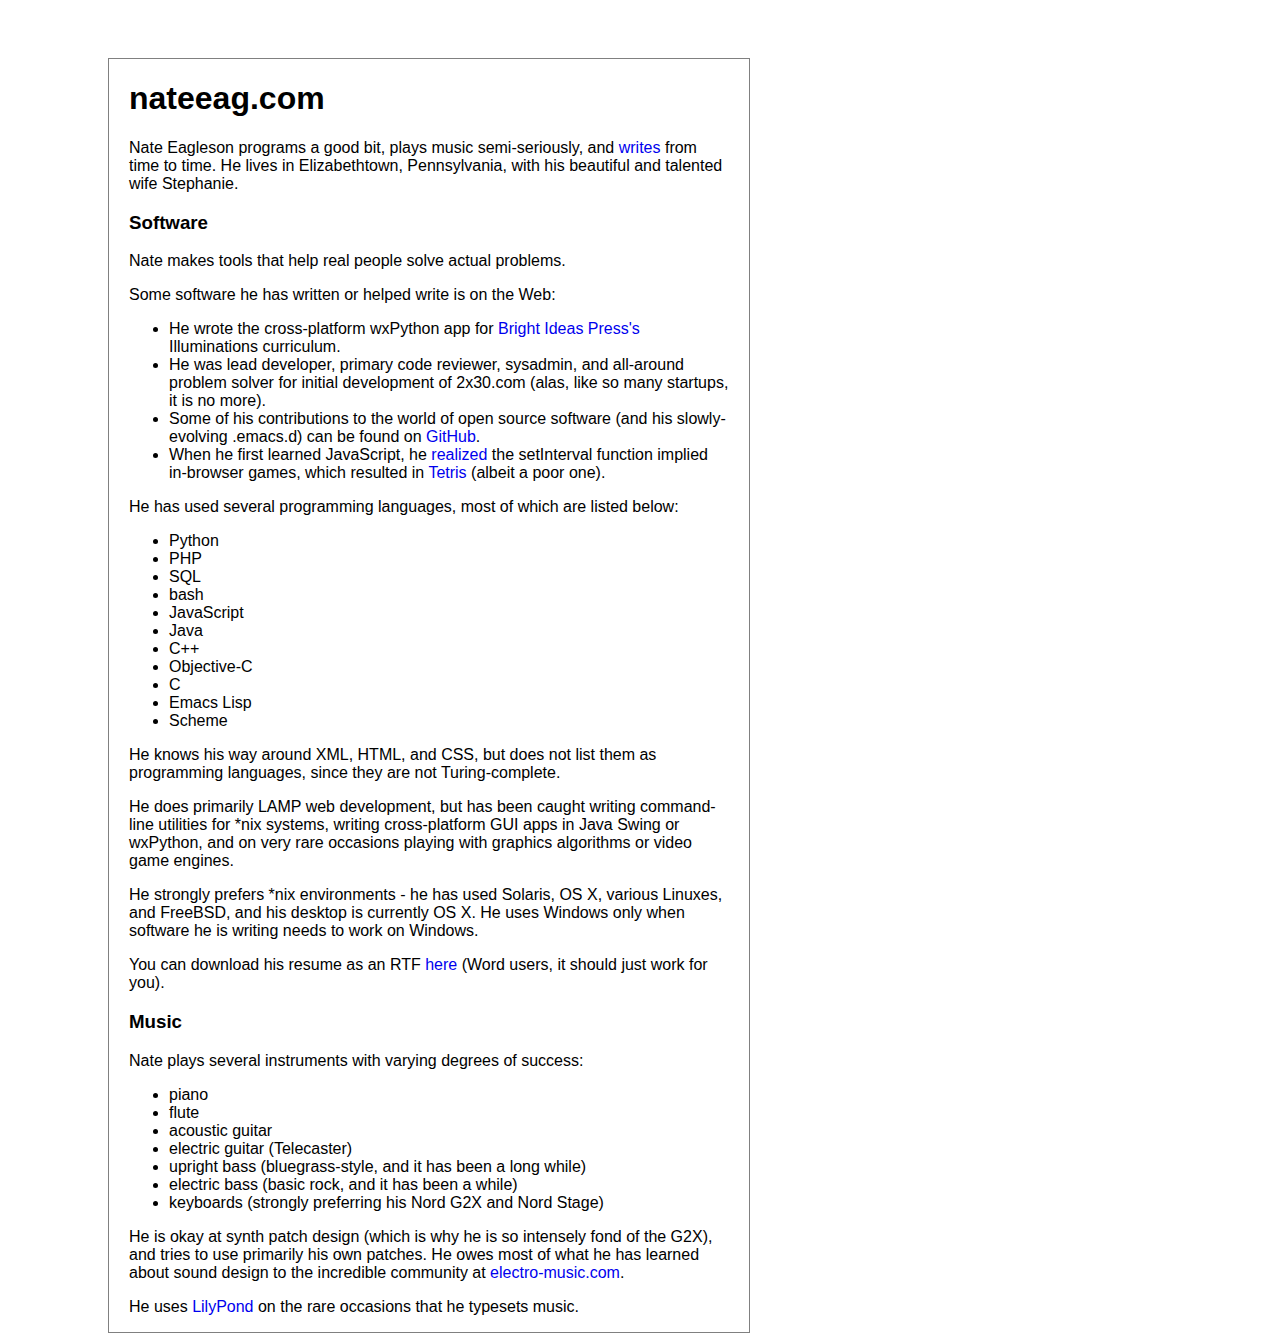
==== src/index.html @ 27c17d51 "s/Palmyra/Elizabethtown/g" ====
<!DOCTYPE html PUBLIC "-//W3C//DTD XHTML 1.0 Strict//EN"
        "http://www.w3.org/TR/xhtml1/DTD/xhtml1-strict.dtd">
<html xmlns="http://www.w3.org/1999/xhtml">

<head>
        <meta http-equiv="content-type" content="text/html;charset=utf-8" />
        <meta content="Nate Eagleson's projects, philosophies, and callings. You could even argue that this is Nate Eagleson's personal website, which would be close to right." />

        <link rel="stylesheet" href="/static/main.css" type="text/css" />

        <title>Nate Eagleson's personal website</title>
</head>

<body>

<div class="content">
<h1>nateeag.com</h1>

<p>Nate Eagleson programs a good bit, plays music semi-seriously, and <a href="http://www.ishness.net">writes</a> from time to time. He lives in Elizabethtown, Pennsylvania, with his beautiful and talented wife Stephanie.</p>

<h3>Software</h3>
<p>Nate makes tools that help real people solve actual problems.</p>

<p>Some software he has written or helped write is on the Web:</p>

<ul>
    <li>He wrote the cross-platform wxPython app for <a href="https://www.brightideaspress.com/">Bright Ideas Press's</a> Illuminations curriculum.</li>
    <li>He was lead developer, primary code reviewer, sysadmin, and all-around problem solver for initial development of 2x30.com (alas, like so many startups, it is no more).</li>
    <li>Some of his contributions to the world of open source software (and his slowly-evolving .emacs.d) can be found on <a href="https://github.com/NateEag">GitHub</a>.</li>
    <li>When he first learned JavaScript, he <a href="http://www.ishness.net/posts/js_tetris/">realized</a> the setInterval function implied in-browser games, which resulted in <a href="http://www.ishness.net/code/jstris/tetris.html">Tetris</a> (albeit a poor one).</li>
</ul>

<p>He has used several programming languages, most of which are listed below:</p>

<ul>
    <li>Python</li>
    <li>PHP</li>
    <li>SQL</li>
    <li>bash</li>
    <li>JavaScript</li>
    <li>Java</li>
    <li>C++</li>
    <li>Objective-C</li>
    <li>C</li>
    <li>Emacs Lisp</li>
    <li>Scheme</li>
</ul>

<p>He knows his way around XML, HTML, and CSS, but does not list them as programming languages, since they are not Turing-complete.</p>

<p>He does primarily LAMP web development, but has been caught writing command-line utilities for *nix systems, writing cross-platform GUI apps in Java Swing or wxPython, and on very rare occasions playing with graphics algorithms or video game engines.</p>

<p>He strongly prefers *nix environments - he has used Solaris, OS X, various Linuxes, and FreeBSD, and his desktop is currently OS X. He uses Windows only when software he is writing needs to work on Windows.</p>

<p>You can download his resume as an RTF <a href="/static/resume-Nate-Eagleson.rtf">here</a> (Word users, it should just work for you).</p>

<h3>Music</h3>
<p>Nate plays several instruments with varying degrees of success:</p>

<ul>
    <li>piano</li>
    <li>flute</li>
    <li>acoustic guitar</li>
    <li>electric guitar (Telecaster)</li>
    <li>upright bass (bluegrass-style, and it has been a long while)</li>
    <li>electric bass (basic rock, and it has been a while)</li>
    <li>keyboards (strongly preferring his Nord G2X and Nord Stage)</li>
</ul>

<p>He is okay at synth patch design (which is why he is so intensely fond of the G2X), and tries to use primarily his own patches. He owes most of what he has learned about sound design to the incredible community at <a href="http://electro-music.com/">electro-music.com</a>.</p>

<p>He uses <a href="http://lilypond.org/">LilyPond</a> on the rare occasions that he typesets music.</p>

</div>
</body>
</html>
---- static/main.css ----
/* Primary stylesheet for nateeag.com. */

html
{
    font-family: sans-serif;
}

div.content
{
    position: relative;
    left: 100px;
    top: 50px;
    width: 600px;
    padding-left: 20px;
    padding-right: 20px;
    border: 1px grey solid;
}

a
{
    text-decoration: none;
}
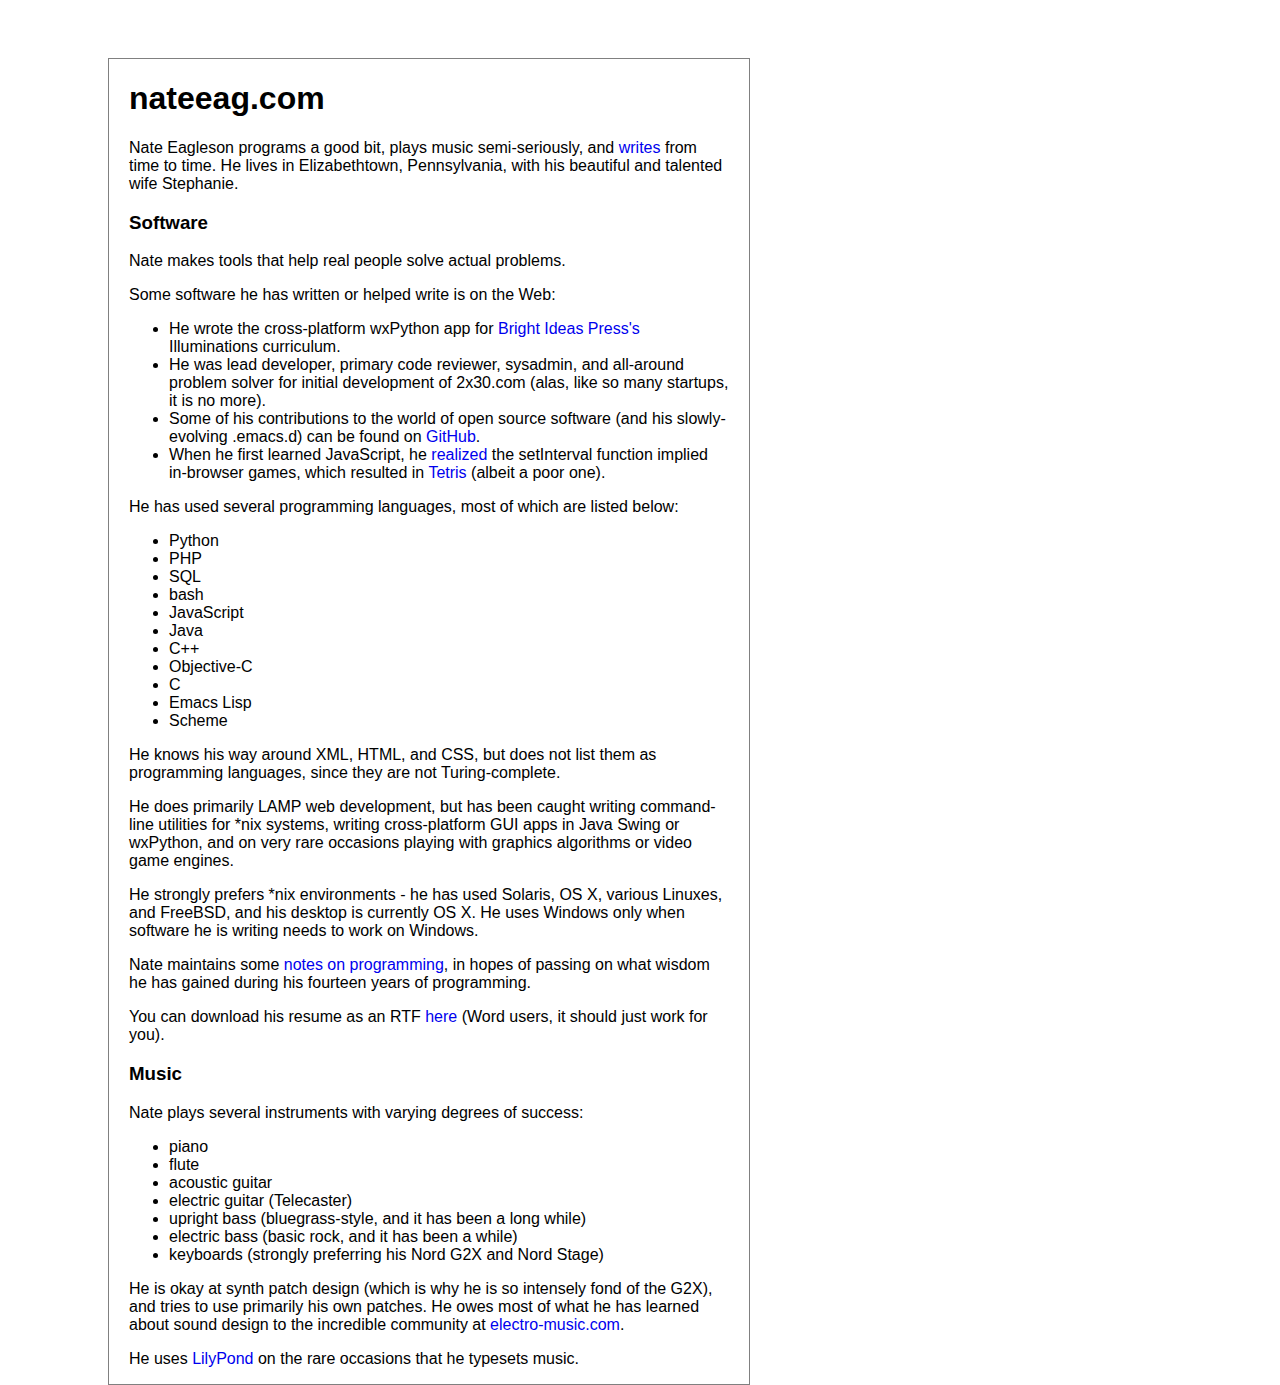
==== commit e41d4ee6: "Add link to howicode.com" ====
--- a/src/index.html
+++ b/src/index.html
@@ -16,9 +16,15 @@
 <div class="content">
 <h1>nateeag.com</h1>
 
-<p>Nate Eagleson programs a good bit, plays music semi-seriously, and <a href="http://www.ishness.net">writes</a> from time to time. He lives in Elizabethtown, Pennsylvania, with his beautiful and talented wife Stephanie.</p>
+<p>
+    Nate Eagleson programs a good bit, plays music semi-seriously, and
+    <a href="http://www.ishness.net">writes</a> from time to time. He lives in
+    Elizabethtown, Pennsylvania, with his beautiful and talented wife
+    Stephanie.
+</p>
 
 <h3>Software</h3>
+
 <p>Nate makes tools that help real people solve actual problems.</p>
 
 <p>Some software he has written or helped write is on the Web:</p>
@@ -46,13 +52,35 @@
     <li>Scheme</li>
 </ul>
 
-<p>He knows his way around XML, HTML, and CSS, but does not list them as programming languages, since they are not Turing-complete.</p>
+<p>
+    He knows his way around XML, HTML, and CSS, but does not list them as
+    programming languages, since they are not Turing-complete.
+</p>
 
-<p>He does primarily LAMP web development, but has been caught writing command-line utilities for *nix systems, writing cross-platform GUI apps in Java Swing or wxPython, and on very rare occasions playing with graphics algorithms or video game engines.</p>
+<p>
+    He does primarily LAMP web development, but has been caught writing
+    command-line utilities for *nix systems, writing cross-platform GUI apps in
+    Java Swing or wxPython, and on very rare occasions playing with graphics
+    algorithms or video game engines.
+</p>
 
-<p>He strongly prefers *nix environments - he has used Solaris, OS X, various Linuxes, and FreeBSD, and his desktop is currently OS X. He uses Windows only when software he is writing needs to work on Windows.</p>
+<p>
+    He strongly prefers *nix environments - he has used Solaris, OS X, various
+    Linuxes, and FreeBSD, and his desktop is currently OS X. He uses Windows
+    only when software he is writing needs to work on Windows.
+</p>
 
-<p>You can download his resume as an RTF <a href="/static/resume-Nate-Eagleson.rtf">here</a> (Word users, it should just work for you).</p>
+<p>
+    Nate maintains some <a href="http://howicode.nateeag.com">notes on
+    programming</a>, in hopes of passing on what wisdom he has gained during
+    his fourteen years of programming.
+</p>
+
+<p>
+    You can download his resume as an RTF
+    <a href="/static/resume-Nate-Eagleson.rtf">here</a> (Word users, it should
+    just work for you).
+</p>
 
 <h3>Music</h3>
 <p>Nate plays several instruments with varying degrees of success:</p>
@@ -67,9 +95,17 @@
     <li>keyboards (strongly preferring his Nord G2X and Nord Stage)</li>
 </ul>
 
-<p>He is okay at synth patch design (which is why he is so intensely fond of the G2X), and tries to use primarily his own patches. He owes most of what he has learned about sound design to the incredible community at <a href="http://electro-music.com/">electro-music.com</a>.</p>
+<p>
+    He is okay at synth patch design (which is why he is so intensely fond of
+    the G2X), and tries to use primarily his own patches. He owes most of what
+    he has learned about sound design to the incredible community at
+    <a href="http://electro-music.com/">electro-music.com</a>.
+</p>
 
-<p>He uses <a href="http://lilypond.org/">LilyPond</a> on the rare occasions that he typesets music.</p>
+<p>
+    He uses <a href="http://lilypond.org/">LilyPond</a> on the rare occasions
+    that he typesets music.
+</p>
 
 </div>
 </body>
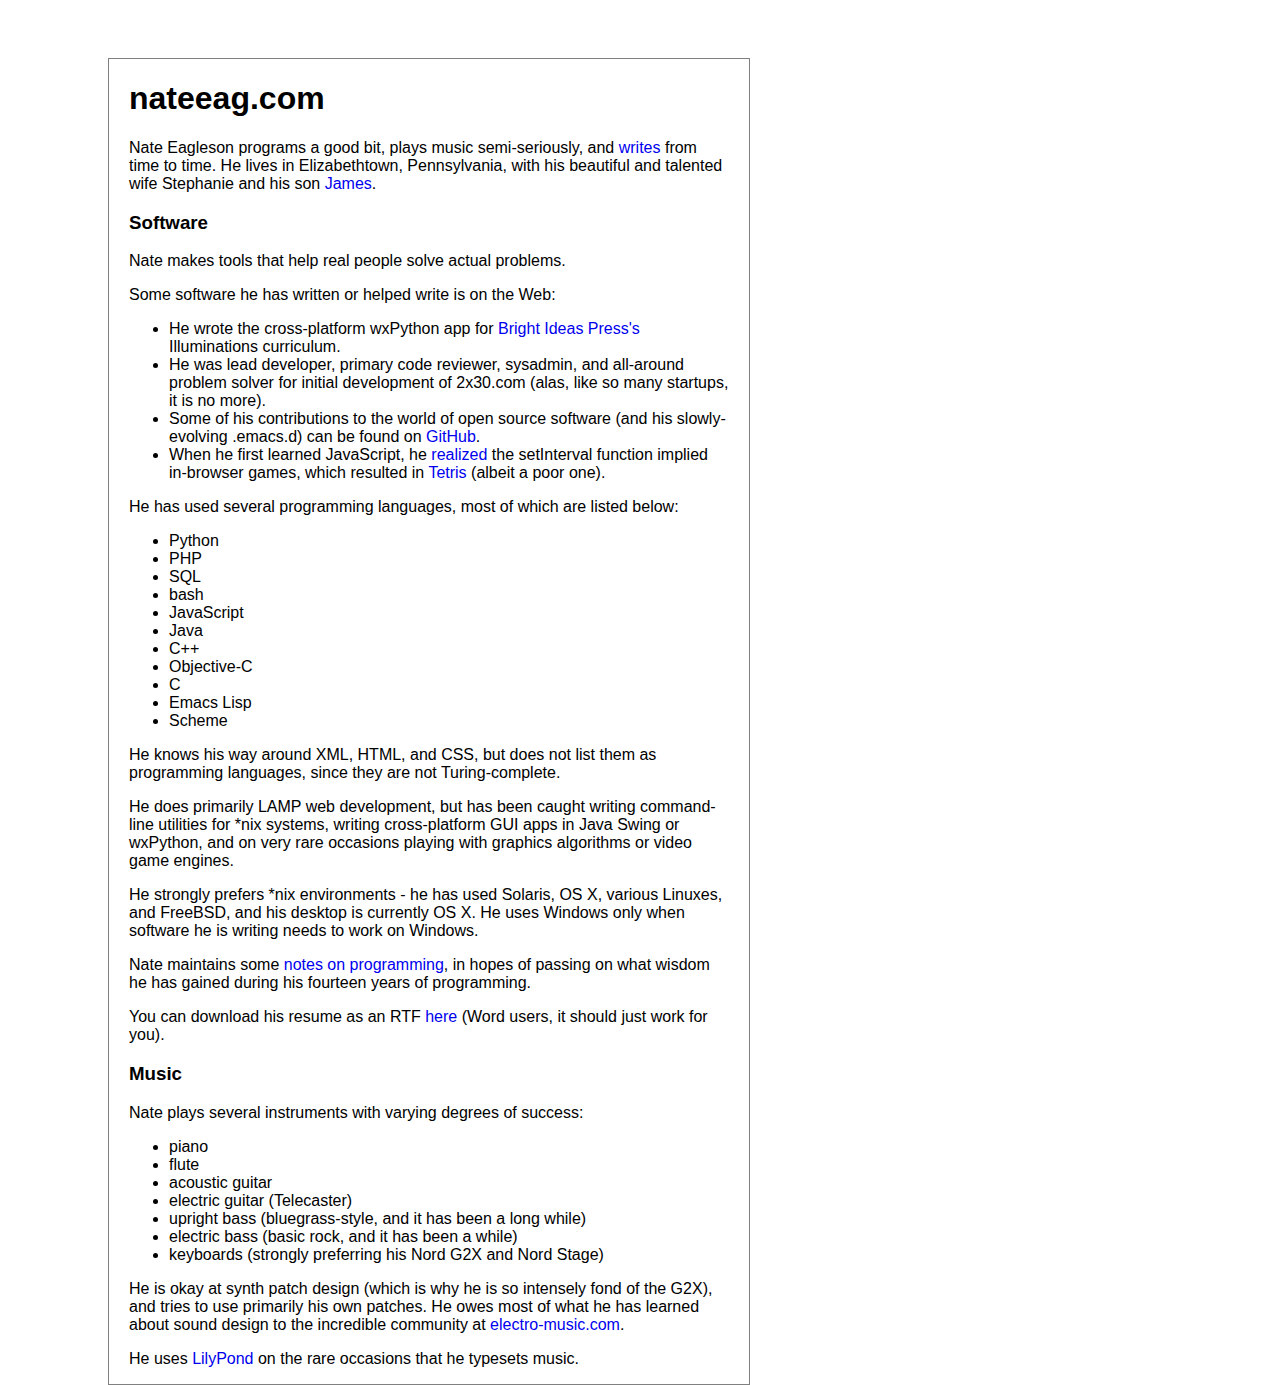
==== commit 342b1f30: "Mention James on the frontpage" ====
--- a/src/index.html
+++ b/src/index.html
@@ -20,7 +20,7 @@
     Nate Eagleson programs a good bit, plays music semi-seriously, and
     <a href="http://www.ishness.net">writes</a> from time to time. He lives in
     Elizabethtown, Pennsylvania, with his beautiful and talented wife
-    Stephanie.
+    Stephanie and his son <a href="/photos/newborn-james/">James</a>.
 </p>
 
 <h3>Software</h3>
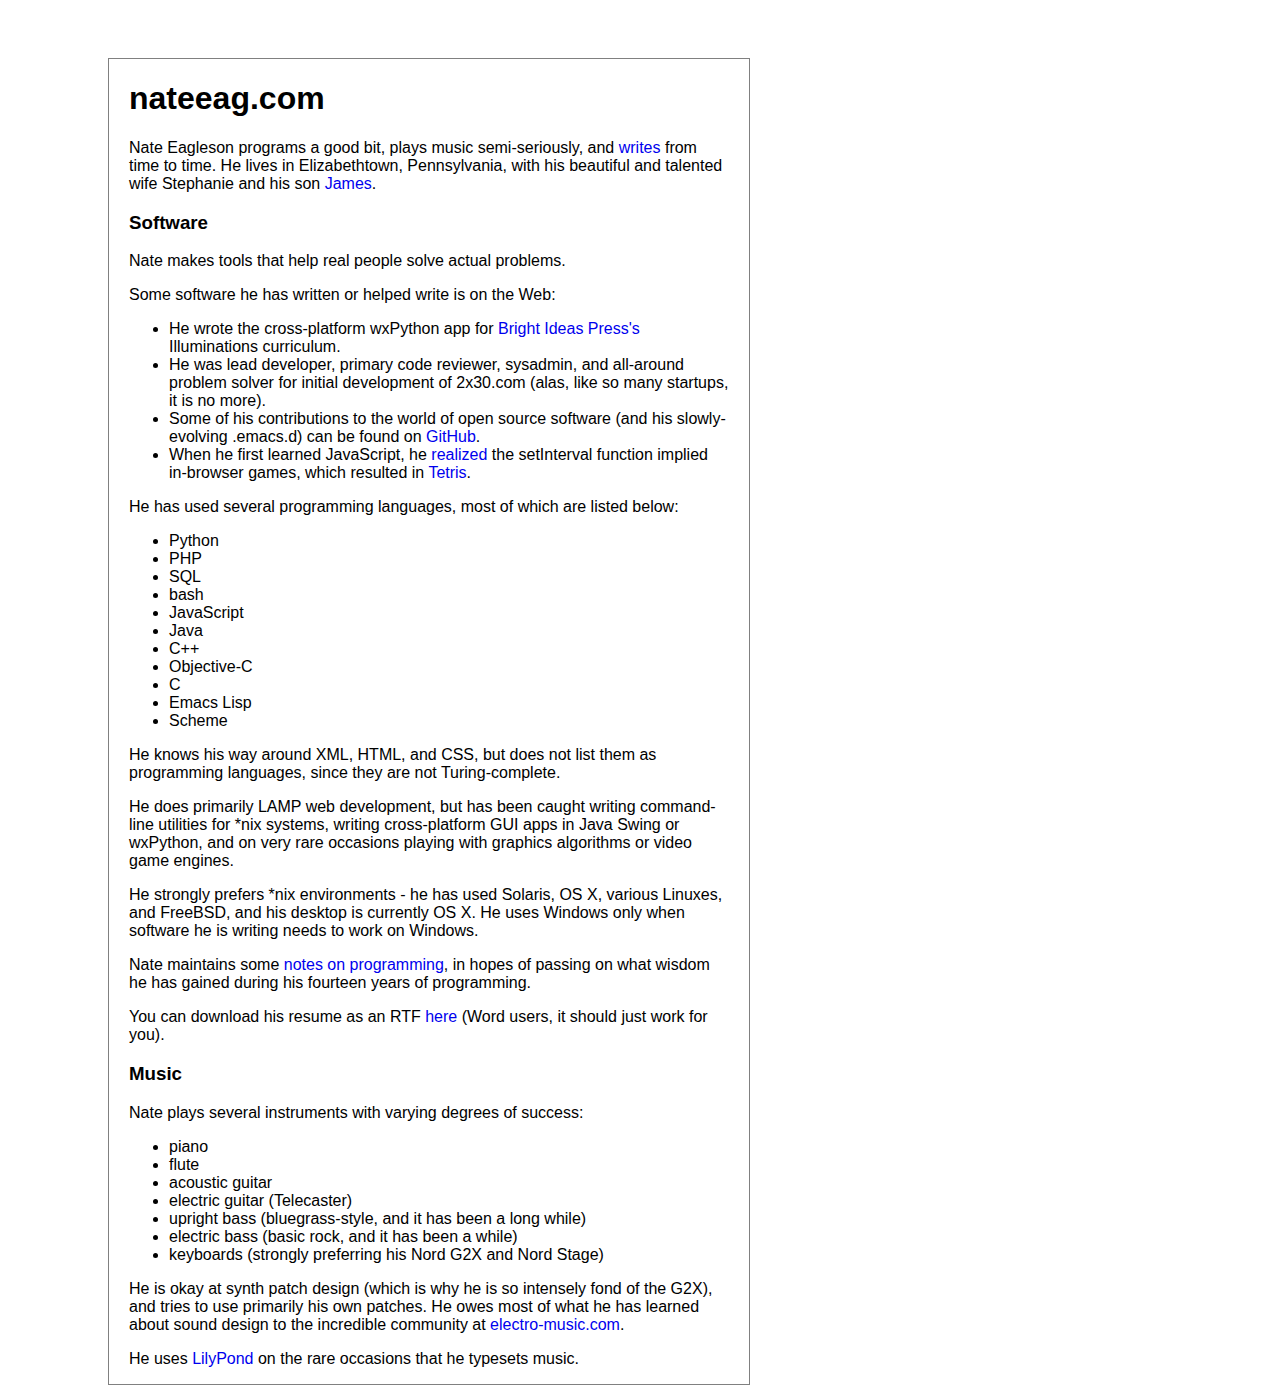
==== commit 74ce8d14: "Be less self-deprecating" ====
--- a/src/index.html
+++ b/src/index.html
@@ -33,7 +33,7 @@
     <li>He wrote the cross-platform wxPython app for <a href="https://www.brightideaspress.com/">Bright Ideas Press's</a> Illuminations curriculum.</li>
     <li>He was lead developer, primary code reviewer, sysadmin, and all-around problem solver for initial development of 2x30.com (alas, like so many startups, it is no more).</li>
     <li>Some of his contributions to the world of open source software (and his slowly-evolving .emacs.d) can be found on <a href="https://github.com/NateEag">GitHub</a>.</li>
-    <li>When he first learned JavaScript, he <a href="http://www.ishness.net/posts/js_tetris/">realized</a> the setInterval function implied in-browser games, which resulted in <a href="http://www.ishness.net/code/jstris/tetris.html">Tetris</a> (albeit a poor one).</li>
+    <li>When he first learned JavaScript, he <a href="http://www.ishness.net/posts/js_tetris/">realized</a> the setInterval function implied in-browser games, which resulted in <a href="http://www.ishness.net/code/jstris/tetris.html">Tetris</a>.</li>
 </ul>
 
 <p>He has used several programming languages, most of which are listed below:</p>
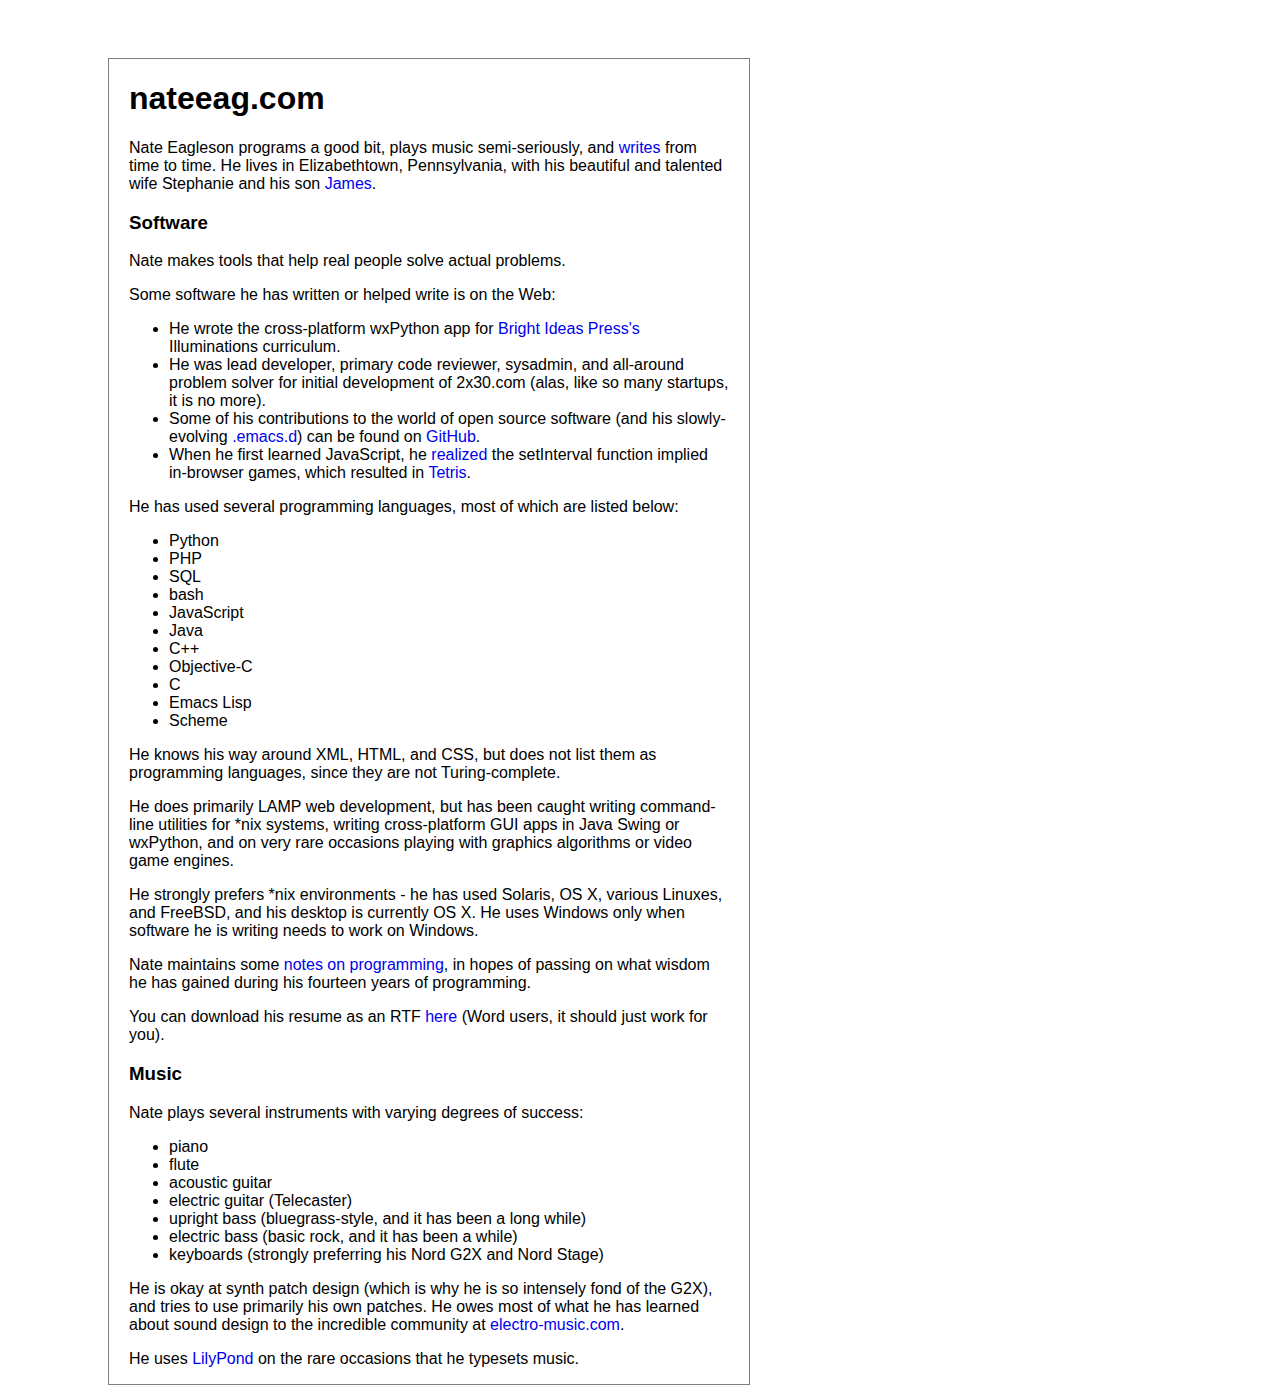
==== commit 496164e6: "Add a link to my .emacs.d" ====
--- a/src/index.html
+++ b/src/index.html
@@ -32,7 +32,7 @@
 <ul>
     <li>He wrote the cross-platform wxPython app for <a href="https://www.brightideaspress.com/">Bright Ideas Press's</a> Illuminations curriculum.</li>
     <li>He was lead developer, primary code reviewer, sysadmin, and all-around problem solver for initial development of 2x30.com (alas, like so many startups, it is no more).</li>
-    <li>Some of his contributions to the world of open source software (and his slowly-evolving .emacs.d) can be found on <a href="https://github.com/NateEag">GitHub</a>.</li>
+    <li>Some of his contributions to the world of open source software (and his slowly-evolving <a href="https://github.com/NateEag/.emacs.d">.emacs.d</a>) can be found on <a href="https://github.com/NateEag">GitHub</a>.</li>
     <li>When he first learned JavaScript, he <a href="http://www.ishness.net/posts/js_tetris/">realized</a> the setInterval function implied in-browser games, which resulted in <a href="http://www.ishness.net/code/jstris/tetris.html">Tetris</a>.</li>
 </ul>
 
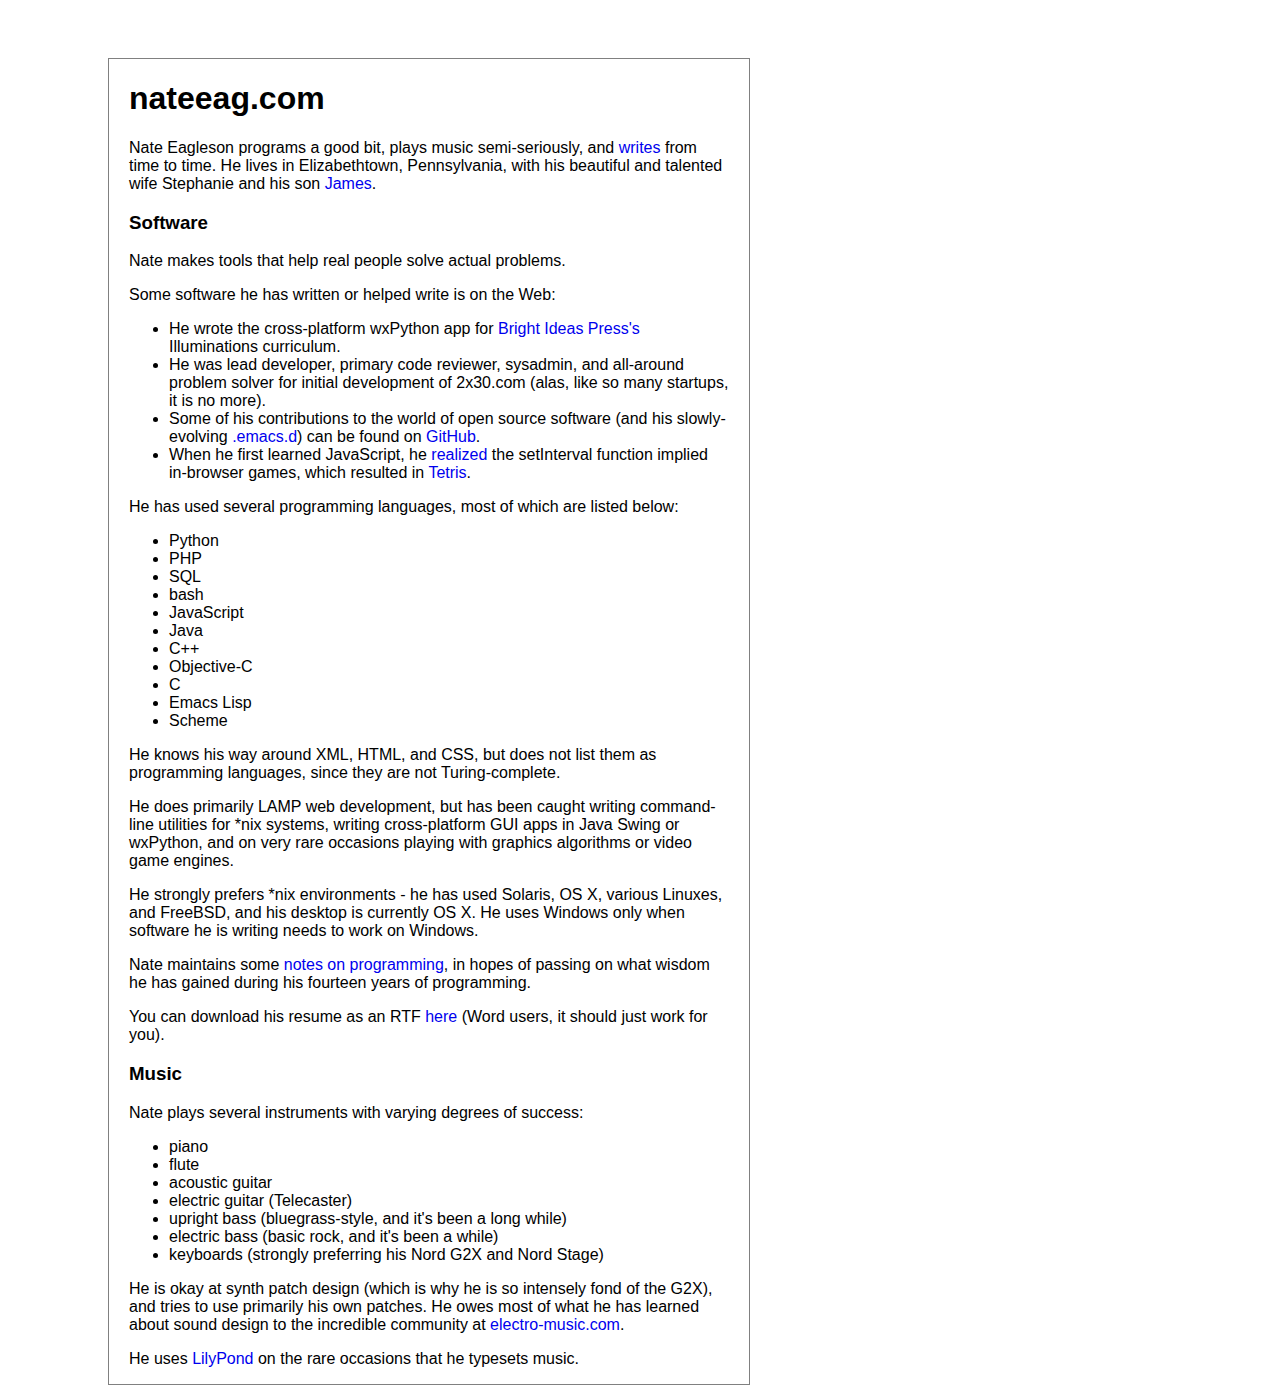
==== commit b407e8d4: "Reformat src/index.html" ====
--- a/src/index.html
+++ b/src/index.html
@@ -12,101 +12,129 @@
 </head>
 
 <body>
+    <div class="content">
+        <h1>nateeag.com</h1>
 
-<div class="content">
-<h1>nateeag.com</h1>
+        <p>
+            Nate Eagleson programs a good bit, plays music semi-seriously, and
+            <a href="http://www.ishness.net">writes</a> from time to time. He
+            lives in Elizabethtown, Pennsylvania, with his beautiful and
+            talented wife Stephanie and his son
+            <a href="/photos/newborn-james/">James</a>.
+        </p>
 
-<p>
-    Nate Eagleson programs a good bit, plays music semi-seriously, and
-    <a href="http://www.ishness.net">writes</a> from time to time. He lives in
-    Elizabethtown, Pennsylvania, with his beautiful and talented wife
-    Stephanie and his son <a href="/photos/newborn-james/">James</a>.
-</p>
+        <h3>Software</h3>
 
-<h3>Software</h3>
+        <p>Nate makes tools that help real people solve actual problems.</p>
 
-<p>Nate makes tools that help real people solve actual problems.</p>
+        <p>Some software he has written or helped write is on the Web:</p>
 
-<p>Some software he has written or helped write is on the Web:</p>
+        <ul>
+            <li>
+                He wrote the cross-platform wxPython app for
+                <a href="https://www.brightideaspress.com/">Bright Ideas Press's</a>
+                Illuminations curriculum.
+            </li>
 
-<ul>
-    <li>He wrote the cross-platform wxPython app for <a href="https://www.brightideaspress.com/">Bright Ideas Press's</a> Illuminations curriculum.</li>
-    <li>He was lead developer, primary code reviewer, sysadmin, and all-around problem solver for initial development of 2x30.com (alas, like so many startups, it is no more).</li>
-    <li>Some of his contributions to the world of open source software (and his slowly-evolving <a href="https://github.com/NateEag/.emacs.d">.emacs.d</a>) can be found on <a href="https://github.com/NateEag">GitHub</a>.</li>
-    <li>When he first learned JavaScript, he <a href="http://www.ishness.net/posts/js_tetris/">realized</a> the setInterval function implied in-browser games, which resulted in <a href="http://www.ishness.net/code/jstris/tetris.html">Tetris</a>.</li>
-</ul>
+            <li>
+                He was lead developer, primary code reviewer, sysadmin, and
+                all-around problem solver for initial development of 2x30.com
+                (alas, like so many startups, it is no more).
+            </li>
 
-<p>He has used several programming languages, most of which are listed below:</p>
+            <li>
+                Some of his contributions to the world of open source software
+                (and his slowly-evolving
+                <a href="https://github.com/NateEag/.emacs.d">.emacs.d</a>)
+                can be found on <a href="https://github.com/NateEag">GitHub</a>.
+            </li>
 
-<ul>
-    <li>Python</li>
-    <li>PHP</li>
-    <li>SQL</li>
-    <li>bash</li>
-    <li>JavaScript</li>
-    <li>Java</li>
-    <li>C++</li>
-    <li>Objective-C</li>
-    <li>C</li>
-    <li>Emacs Lisp</li>
-    <li>Scheme</li>
-</ul>
+            <li>
+                When he first learned JavaScript, he
+                <a href="http://www.ishness.net/posts/js_tetris/">realized</a>
+                the setInterval function implied in-browser games, which
+                resulted in
+                <a href="http://www.ishness.net/code/jstris/tetris.html">Tetris</a>.
+            </li>
+        </ul>
 
-<p>
-    He knows his way around XML, HTML, and CSS, but does not list them as
-    programming languages, since they are not Turing-complete.
-</p>
+        <p>
+            He has used several programming languages, most of which are listed
+            below:
+        </p>
 
-<p>
-    He does primarily LAMP web development, but has been caught writing
-    command-line utilities for *nix systems, writing cross-platform GUI apps in
-    Java Swing or wxPython, and on very rare occasions playing with graphics
-    algorithms or video game engines.
-</p>
+        <ul>
+            <li>Python</li>
+            <li>PHP</li>
+            <li>SQL</li>
+            <li>bash</li>
+            <li>JavaScript</li>
+            <li>Java</li>
+            <li>C++</li>
+            <li>Objective-C</li>
+            <li>C</li>
+            <li>Emacs Lisp</li>
+            <li>Scheme</li>
+        </ul>
 
-<p>
-    He strongly prefers *nix environments - he has used Solaris, OS X, various
-    Linuxes, and FreeBSD, and his desktop is currently OS X. He uses Windows
-    only when software he is writing needs to work on Windows.
-</p>
+        <p>
+            He knows his way around XML, HTML, and CSS, but does not list them
+            as programming languages, since they are not Turing-complete.
+        </p>
 
-<p>
-    Nate maintains some <a href="http://howicode.nateeag.com">notes on
-    programming</a>, in hopes of passing on what wisdom he has gained during
-    his fourteen years of programming.
-</p>
+        <p>
+            He does primarily LAMP web development, but has been caught writing
+            command-line utilities for *nix systems, writing cross-platform GUI
+            apps in Java Swing or wxPython, and on very rare occasions playing
+            with graphics algorithms or video game engines.
+        </p>
 
-<p>
-    You can download his resume as an RTF
-    <a href="/static/resume-Nate-Eagleson.rtf">here</a> (Word users, it should
-    just work for you).
-</p>
+        <p>
+            He strongly prefers *nix environments - he has used Solaris, OS X,
+            various Linuxes, and FreeBSD, and his desktop is currently OS X. He
+            uses Windows only when software he is writing needs to work on
+            Windows.
+        </p>
 
-<h3>Music</h3>
-<p>Nate plays several instruments with varying degrees of success:</p>
+        <p>
+            Nate maintains some <a href="http://howicode.nateeag.com">notes on
+            programming</a>, in hopes of passing on what wisdom he has gained
+            during his fourteen years of programming.
+        </p>
 
-<ul>
-    <li>piano</li>
-    <li>flute</li>
-    <li>acoustic guitar</li>
-    <li>electric guitar (Telecaster)</li>
-    <li>upright bass (bluegrass-style, and it has been a long while)</li>
-    <li>electric bass (basic rock, and it has been a while)</li>
-    <li>keyboards (strongly preferring his Nord G2X and Nord Stage)</li>
-</ul>
+        <p>
+            You can download his resume as an RTF
+            <a href="/static/resume-Nate-Eagleson.rtf">here</a> (Word users, it
+            should just work for you).
+        </p>
 
-<p>
-    He is okay at synth patch design (which is why he is so intensely fond of
-    the G2X), and tries to use primarily his own patches. He owes most of what
-    he has learned about sound design to the incredible community at
-    <a href="http://electro-music.com/">electro-music.com</a>.
-</p>
+        <h3>Music</h3>
 
-<p>
-    He uses <a href="http://lilypond.org/">LilyPond</a> on the rare occasions
-    that he typesets music.
-</p>
+        <p>Nate plays several instruments with varying degrees of success:</p>
 
-</div>
+        <ul>
+            <li>piano</li>
+            <li>flute</li>
+            <li>acoustic guitar</li>
+            <li>electric guitar (Telecaster)</li>
+            <li>upright bass (bluegrass-style, and it's been a long while)</li>
+            <li>electric bass (basic rock, and it's been a while)</li>
+            <li>keyboards (strongly preferring his Nord G2X and Nord Stage)</li>
+        </ul>
+
+        <p>
+            He is okay at synth patch design (which is why he is so intensely
+            fond of the G2X), and tries to use primarily his own patches. He
+            owes most of what he has learned about sound design to the
+            incredible community at
+            <a href="http://electro-music.com/">electro-music.com</a>.
+        </p>
+
+        <p>
+            He uses <a href="http://lilypond.org/">LilyPond</a> on the rare
+            occasions that he typesets music.
+        </p>
+
+    </div>
 </body>
 </html>
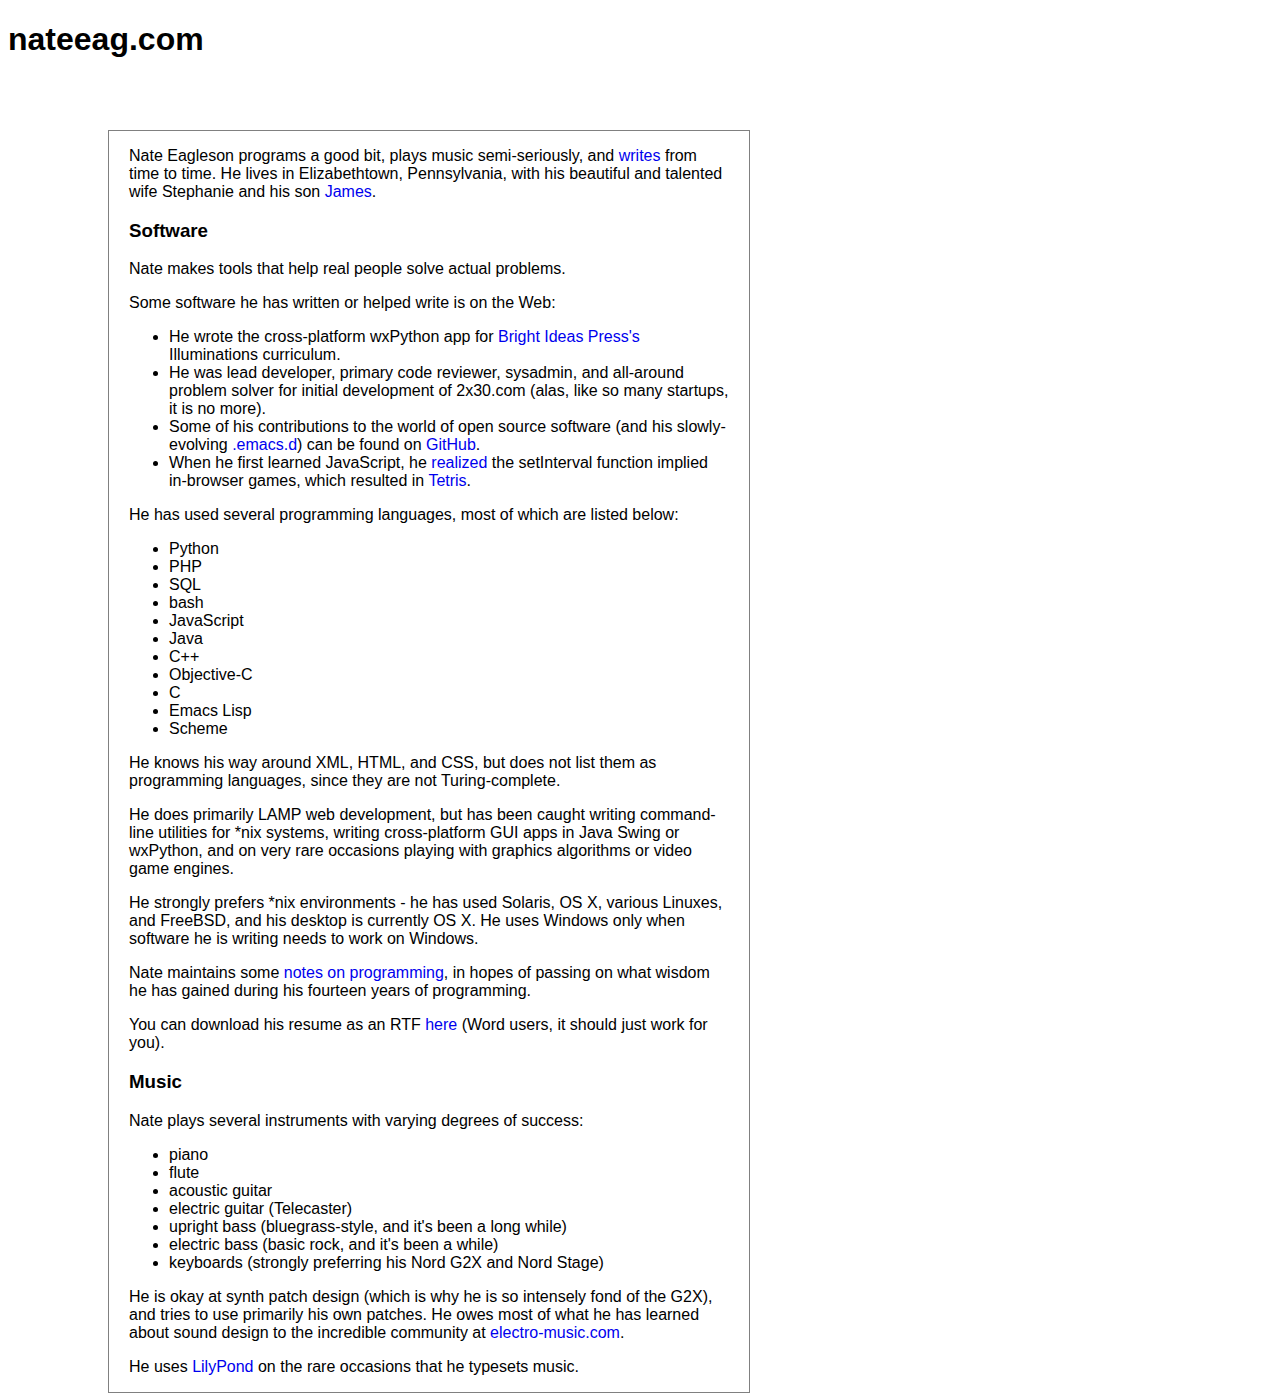
==== commit 97605aa6: "Use basic Solarized colors for index.html" ====
--- a/src/index.html
+++ b/src/index.html
@@ -4,7 +4,7 @@
 
 <head>
         <meta http-equiv="content-type" content="text/html;charset=utf-8" />
-        <meta content="Nate Eagleson's projects, philosophies, and callings. You could even argue that this is Nate Eagleson's personal website, which would be close to right." />
+        <meta content="Nate Eagleson's projects and callings. You could even argue that this is Nate Eagleson's personal website, which would be close to right." />
 
         <link rel="stylesheet" href="/static/main.css" type="text/css" />
 
@@ -12,9 +12,11 @@
 </head>
 
 <body>
+    <div class="header">
+        <h1>nateeag.com</h1>
+    </div>
+
     <div class="content">
-        <h1>nateeag.com</h1>
-
         <p>
             Nate Eagleson programs a good bit, plays music semi-seriously, and
             <a href="http://www.ishness.net">writes</a> from time to time. He
